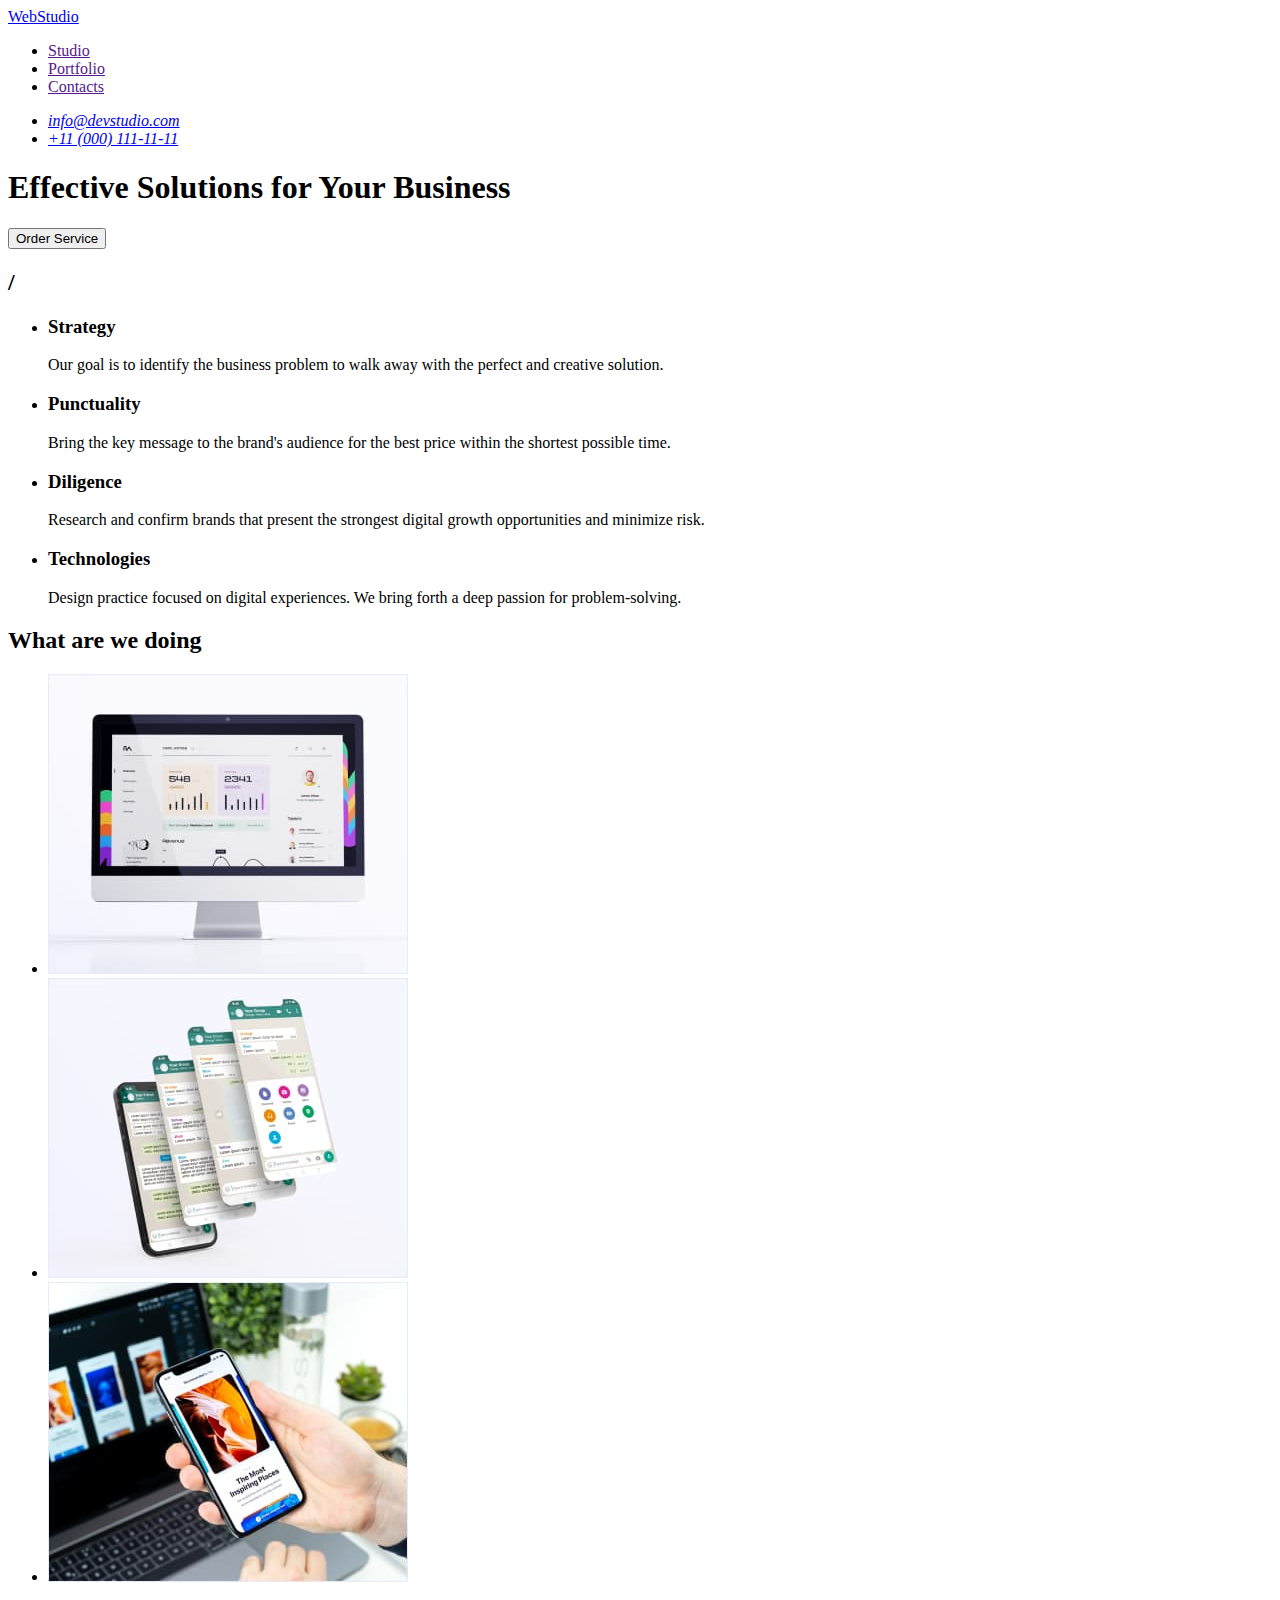
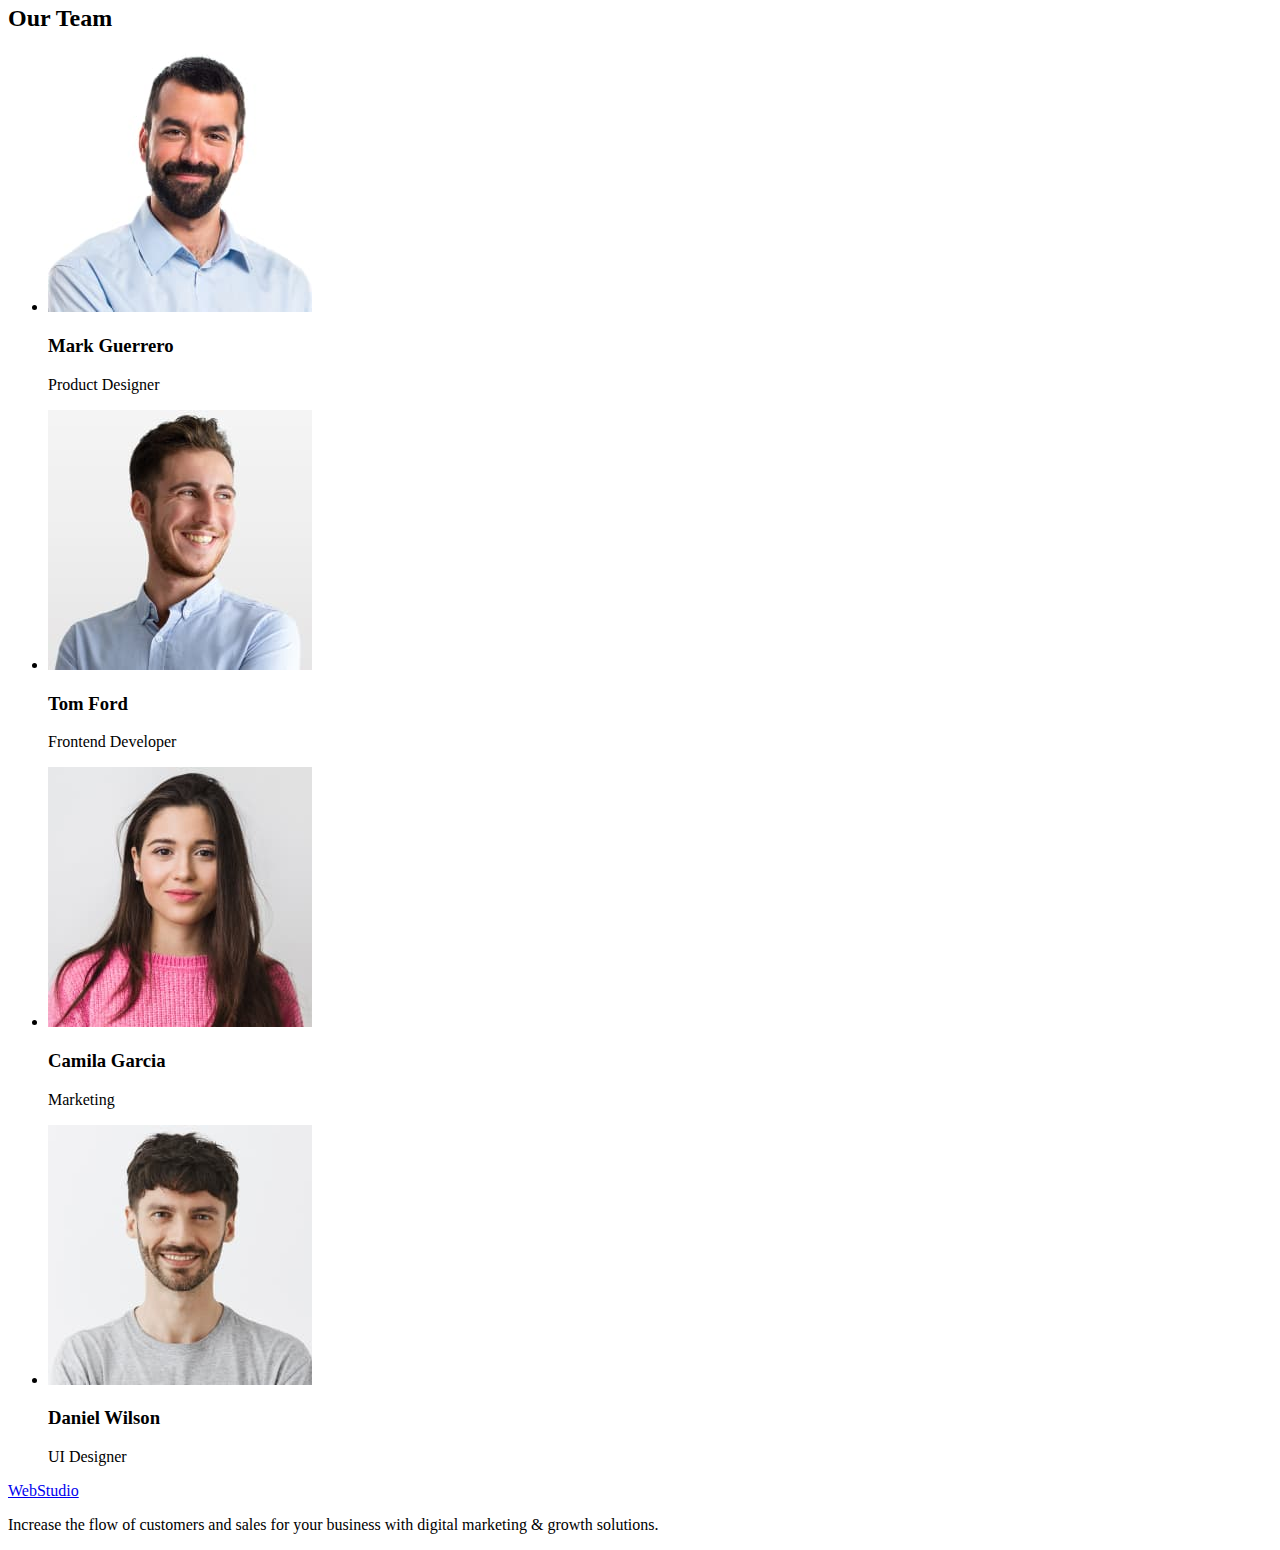
==== index.html @ 5b8796ae "Initial commit" ====
<!DOCTYPE html>
<html lang="en">
<head>
    <meta charset="UTF-8">
    <meta name="viewport" content="width=device-width, initial-scale=1.0">
    <title>Document</title>
</head>
<body>
    <header>
        <nav>
            <a href="./index.html">WebStudio</a>
                
            <ul>
                <li><a href="">Studio</a></li>
                <li><a href="">Portfolio</a></li>
                <li><a href="">Contacts</a></li>
            </ul>

                </nav>
                 <address>
                    <ul>
                <li><a href="mailto:info@devstudio.com">info@devstudio.com</a></li> 
                <li><a href="tel:+110001111111">+11 (000) 111-11-11</a></li>
                </ul>
                </address>
     </header>
    
     <main>
        <section>
            <h1>Effective Solutions for Your Business </h1>
            <button type="button">Order Service</button>
        </section>

        <section>
            <h2>/</h2>
                <ul>
                    <li><h3>Strategy</h3>
                    <p>Our goal is to identify the business
                problem to walk away with the perfect and creative solution.</p></li>
                    
                        <li><h3>Punctuality</h3>
                    <p>Bring the key message to the brand's audience for the best price within the shortest possible time.</p></li>
                     
                     <li><h3>Diligence</h3>
                    <p>Research and confirm brands that present the strongest digital growth opportunities and minimize risk.</p></li>

                    <li><h3>Technologies</h3>
                    <p>Design practice focused on digital experiences. We bring forth a deep passion for problem-solving.</p></li>
                </ul>
        </section>

        <section>
            <h2>What are we doing</h2>
           <ul>
            <li><img src="./images/img1.jpg" alt="Statictic" width="360"></li>
            <li><img src="./images/img2.jpg" alt="Development" width="360"></li>
            <li><img src="./images/img3.jpg" alt="Cross Platforming" width="360"></li>
            </ul>
        </section>

        <section>
            <h2>Our Team</h2>
            <ul>
                <li><img src="./images/img7.jpg" alt="Mark Guerrero" width="264" height="260">
                    <h3>Mark Guerrero</h3><p>Product Designer</p></li>
                <li><img src="./images/img6.jpg" alt="Tom Ford" width="264" height="260">
                    <h3>Tom Ford</h3><p>Frontend Developer</p></li>
                <li><img src="./images/img5.jpg" alt="Camila Garcia" width="264" height="260">
                    <h3>Camila Garcia</h3><p>Marketing</p></li>
                <li><img src="./images/img4.jpg" alt="Daniel Wilson" width="264" height="260">
                    <h3>Daniel Wilson</h3><p>UI Designer</p></li>
                </ul>
                
        </section>

     </main>
    <footer>
            <a href="./index.html">WebStudio</a>
        <p>Increase the flow of customers and sales for your business with digital marketing & growth solutions.</p>
    </footer>
</body>
</html>
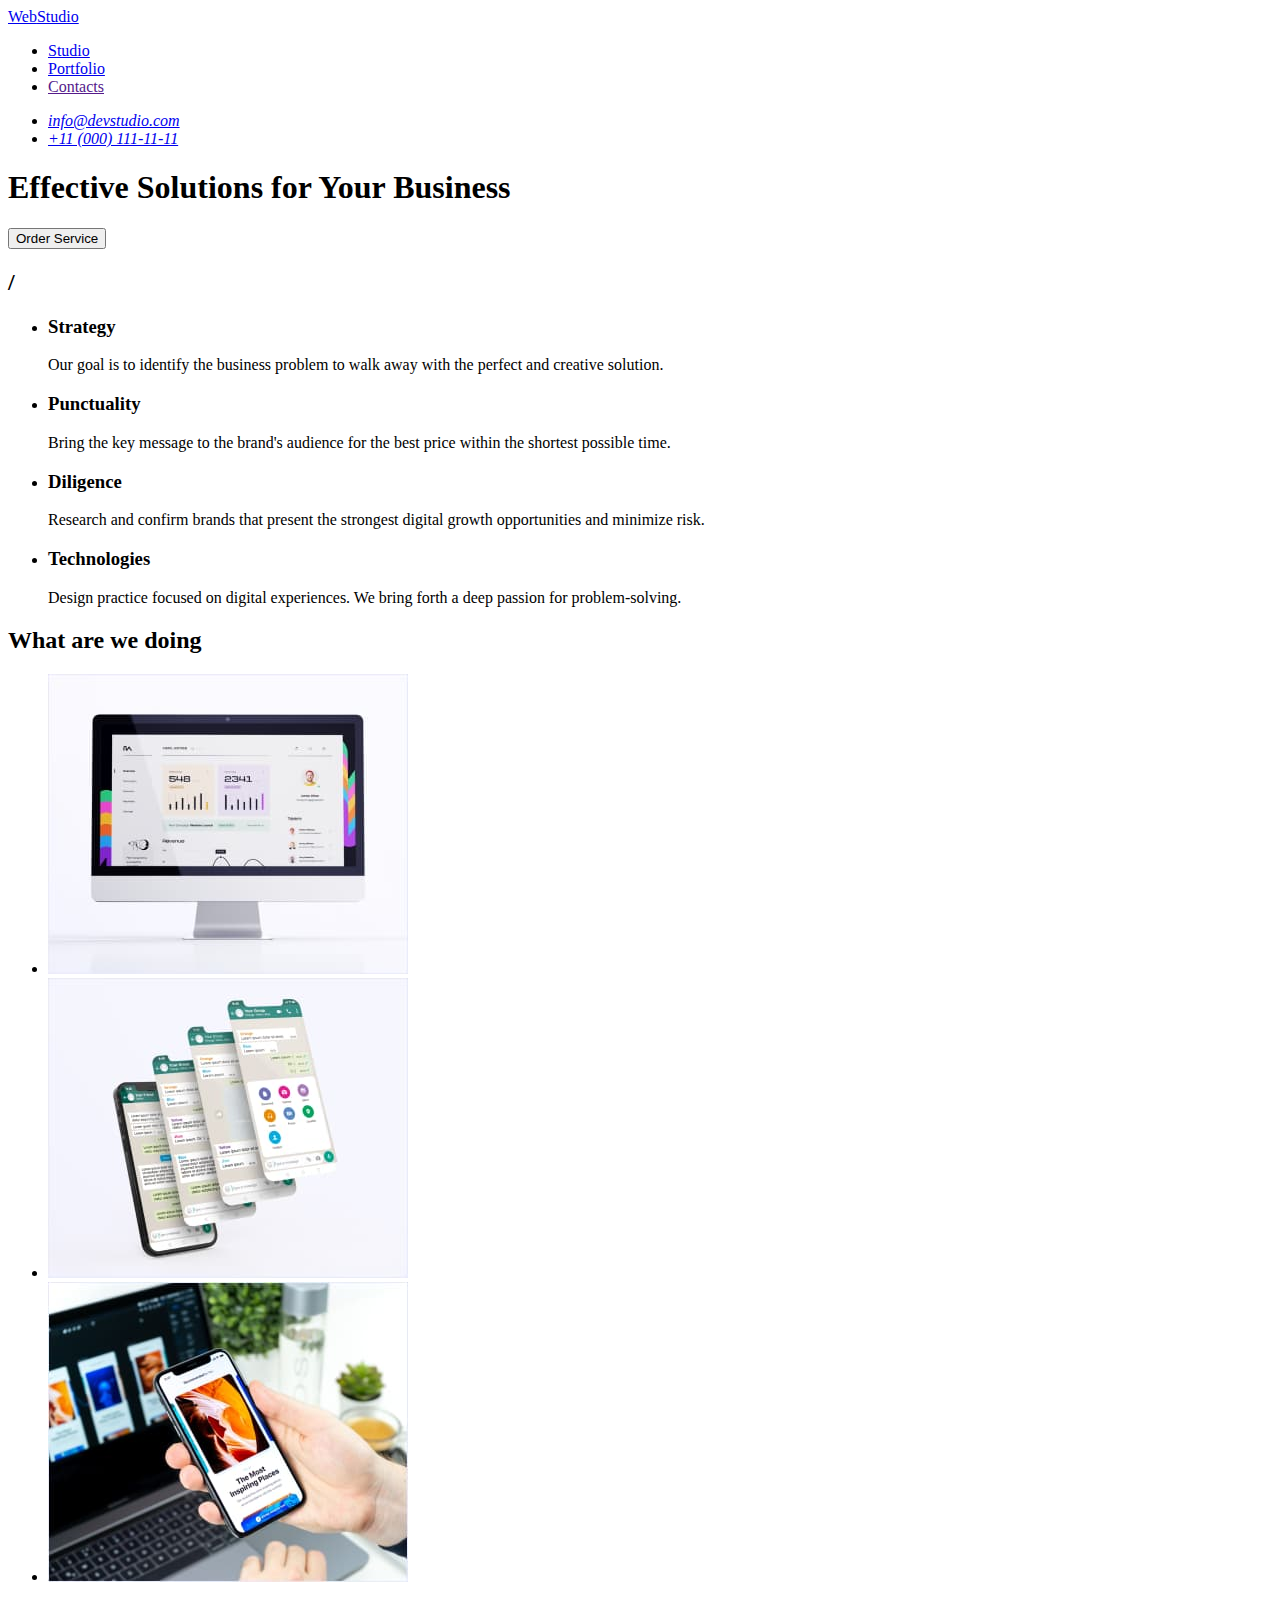
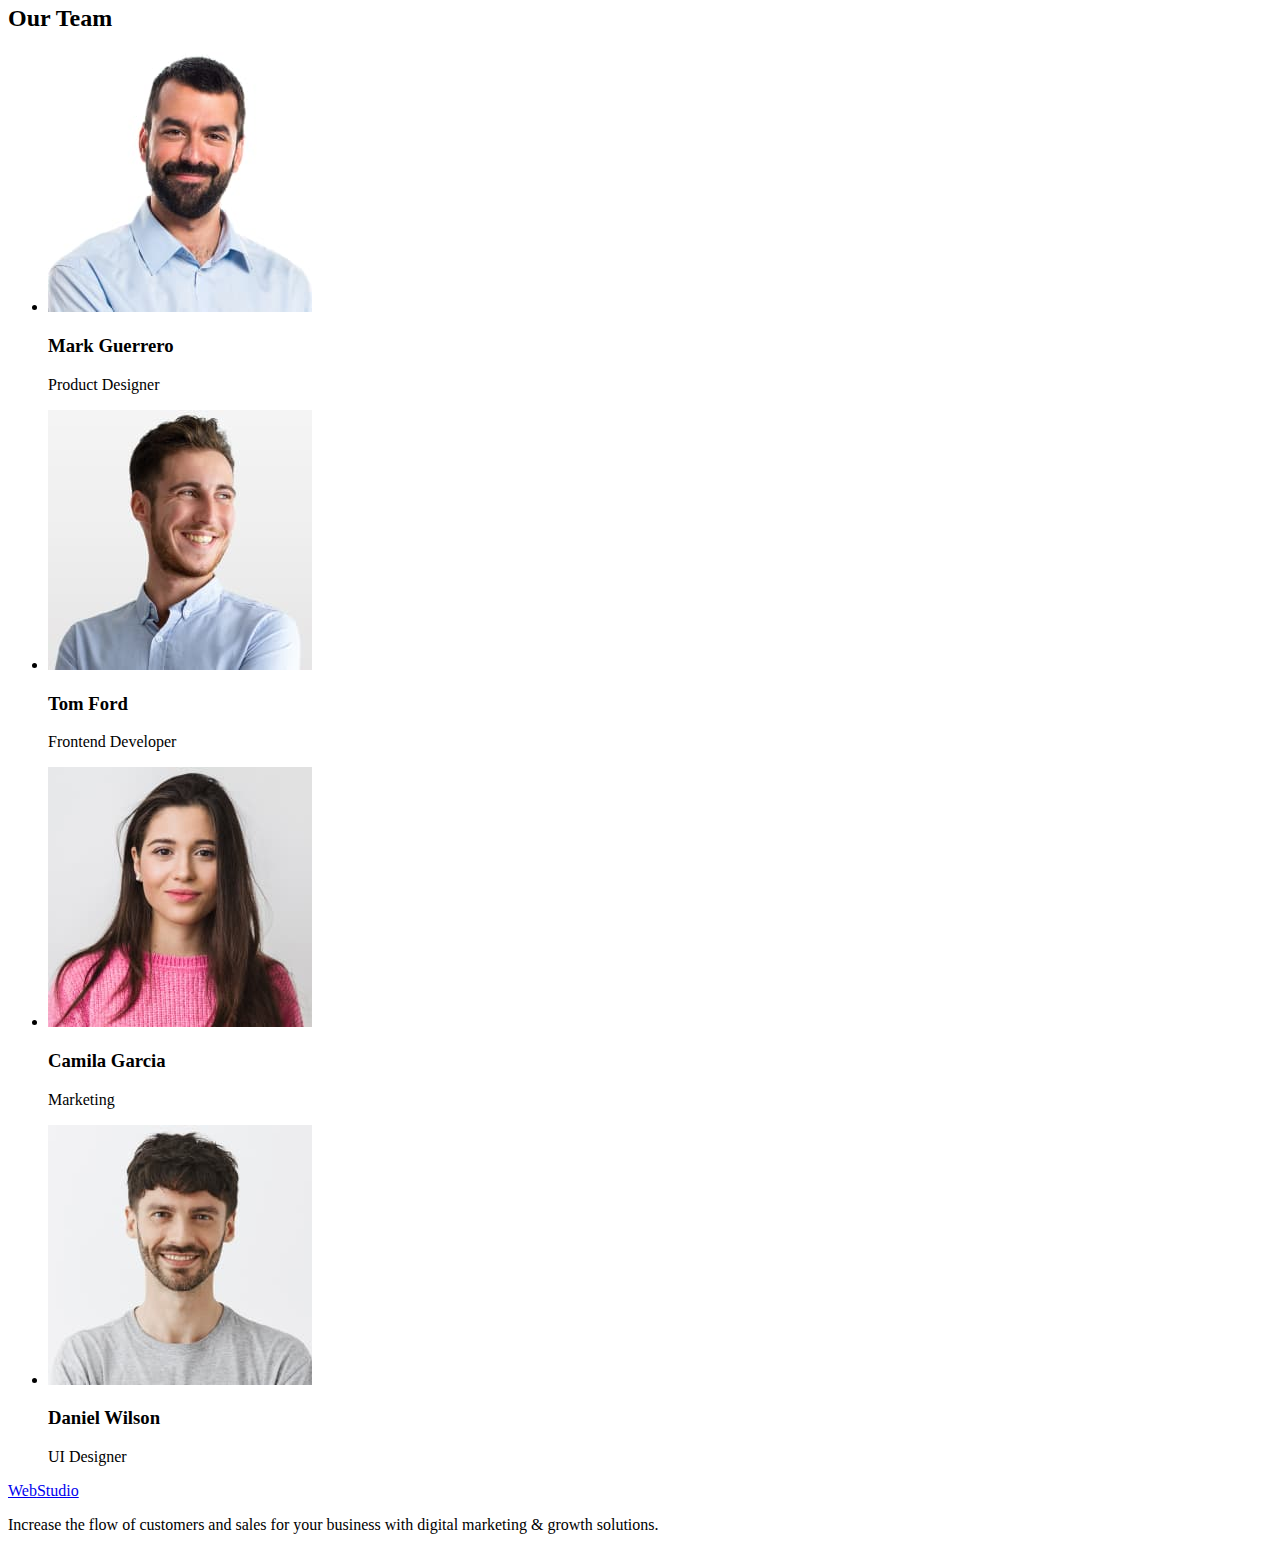
==== commit 7a26d4f4: "css" ====
--- a/index.html
+++ b/index.html
@@ -3,62 +3,77 @@
 <head>
     <meta charset="UTF-8">
     <meta name="viewport" content="width=device-width, initial-scale=1.0">
-    <title>Document</title>
+    <style>
+        @import url('https://fonts.googleapis.com/css2?family=Raleway:wght@800&family=Roboto:wght@400;500;700;900&display=swap');
+    </style>
+    <title>WebStudio</title>
+    <link rel="stylesheet" href="./css/styles.css">
 </head>
 <body>
     <header>
-        <nav>
-            <a href="./index.html">WebStudio</a>
+        <nav class="header-nav">
+            <a class="logo" 
+            href="./index.html">Web<span class="logo-studio">Studio</span></a>
                 
             <ul>
-                <li><a href="">Studio</a></li>
-                <li><a href="">Portfolio</a></li>
-                <li><a href="">Contacts</a></li>
+                <li><a class="studio" href="./index.html">Studio</a></li>
+                <li><a class="portfolio" href="./portfolio.html">Portfolio</a></li>
+                <li><a class="contacts" href="">Contacts</a></li>
             </ul>
 
                 </nav>
-                 <address>
+                 <address class="header-adress">
                     <ul>
-                <li><a href="mailto:info@devstudio.com">info@devstudio.com</a></li> 
-                <li><a href="tel:+110001111111">+11 (000) 111-11-11</a></li>
+                <li><a class="mail" href="mailto:info@devstudio.com">info@devstudio.com</a></li> 
+                <li><a class="tel" href="tel:+110001111111">+11 (000) 111-11-11</a></li>
                 </ul>
                 </address>
      </header>
     
      <main>
-        <section>
-            <h1>Effective Solutions for Your Business </h1>
-            <button type="button">Order Service</button>
+        <section class="main-title">
+            <h1 class="title">Effective Solutions for Your Business </h1>
+            <button class="main-button" type="button">Order Service</button>
         </section>
 
-        <section>
+        <section class="second-title">
             <h2>/</h2>
                 <ul>
                     <li><h3>Strategy</h3>
-                    <p>Our goal is to identify the business
+                    <p class="text">Our goal is to identify the business
                 problem to walk away with the perfect and creative solution.</p></li>
                     
-                        <li><h3>Punctuality</h3>
-                    <p>Bring the key message to the brand's audience for the best price within the shortest possible time.</p></li>
+                    <li><h3>Punctuality</h3>
+                    <p class="text">Bring the key message to the brand's audience for the best price within the shortest possible time.</p></li>
                      
                      <li><h3>Diligence</h3>
-                    <p>Research and confirm brands that present the strongest digital growth opportunities and minimize risk.</p></li>
+                    <p class="text">Research and confirm brands that present the strongest digital growth opportunities and minimize risk.</p></li>
 
                     <li><h3>Technologies</h3>
-                    <p>Design practice focused on digital experiences. We bring forth a deep passion for problem-solving.</p></li>
+                    <p class="text">Design practice focused on digital experiences. We bring forth a deep passion for problem-solving.</p></li>
                 </ul>
         </section>
 
-        <section>
+        <section class="our-job">
             <h2>What are we doing</h2>
            <ul>
-            <li><img src="./images/img1.jpg" alt="Statictic" width="360"></li>
-            <li><img src="./images/img2.jpg" alt="Development" width="360"></li>
-            <li><img src="./images/img3.jpg" alt="Cross Platforming" width="360"></li>
+            <li><img src="./images/img1.jpg" 
+                alt="Statictic"
+                width="360"
+                height="300"
+                ></li>
+            <li><img src="./images/img2.jpg" 
+                alt="Development" 
+                width="360"
+                height="300"></li>
+            <li><img src="./images/img3.jpg" 
+                alt="Cross Platforming" 
+                width="360"
+                height="300"></li>
             </ul>
         </section>
 
-        <section>
+        <section class="our-team">
             <h2>Our Team</h2>
             <ul>
                 <li><img src="./images/img7.jpg" alt="Mark Guerrero" width="264" height="260">
@@ -75,8 +90,8 @@
 
      </main>
     <footer>
-            <a href="./index.html">WebStudio</a>
-        <p>Increase the flow of customers and sales for your business with digital marketing & growth solutions.</p>
+            <a class="logo" href="./index.html">Web<span class="logo-studio-footer">Studio</span></a>
+        <p class="footer-text">Increase the flow of customers and sales for your business with digital marketing & growth solutions.</p>
     </footer>
 </body>
 </html>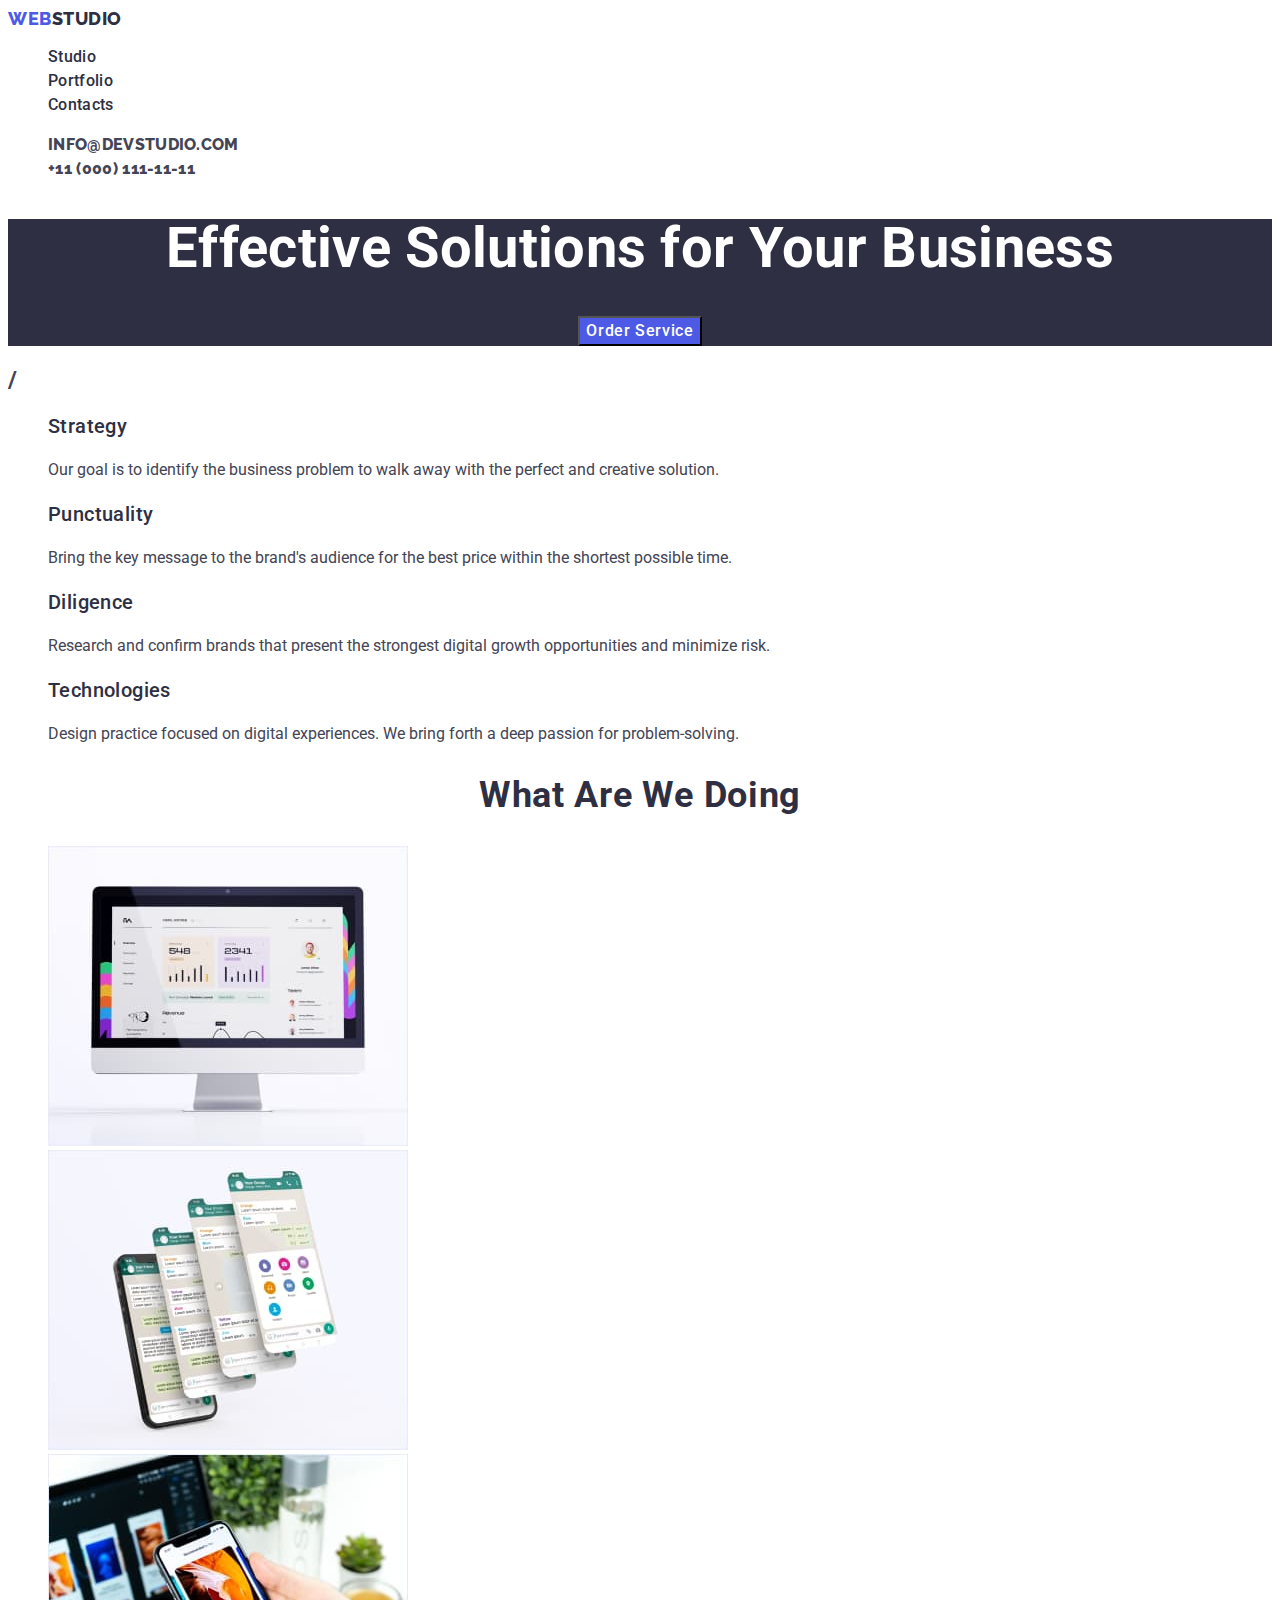
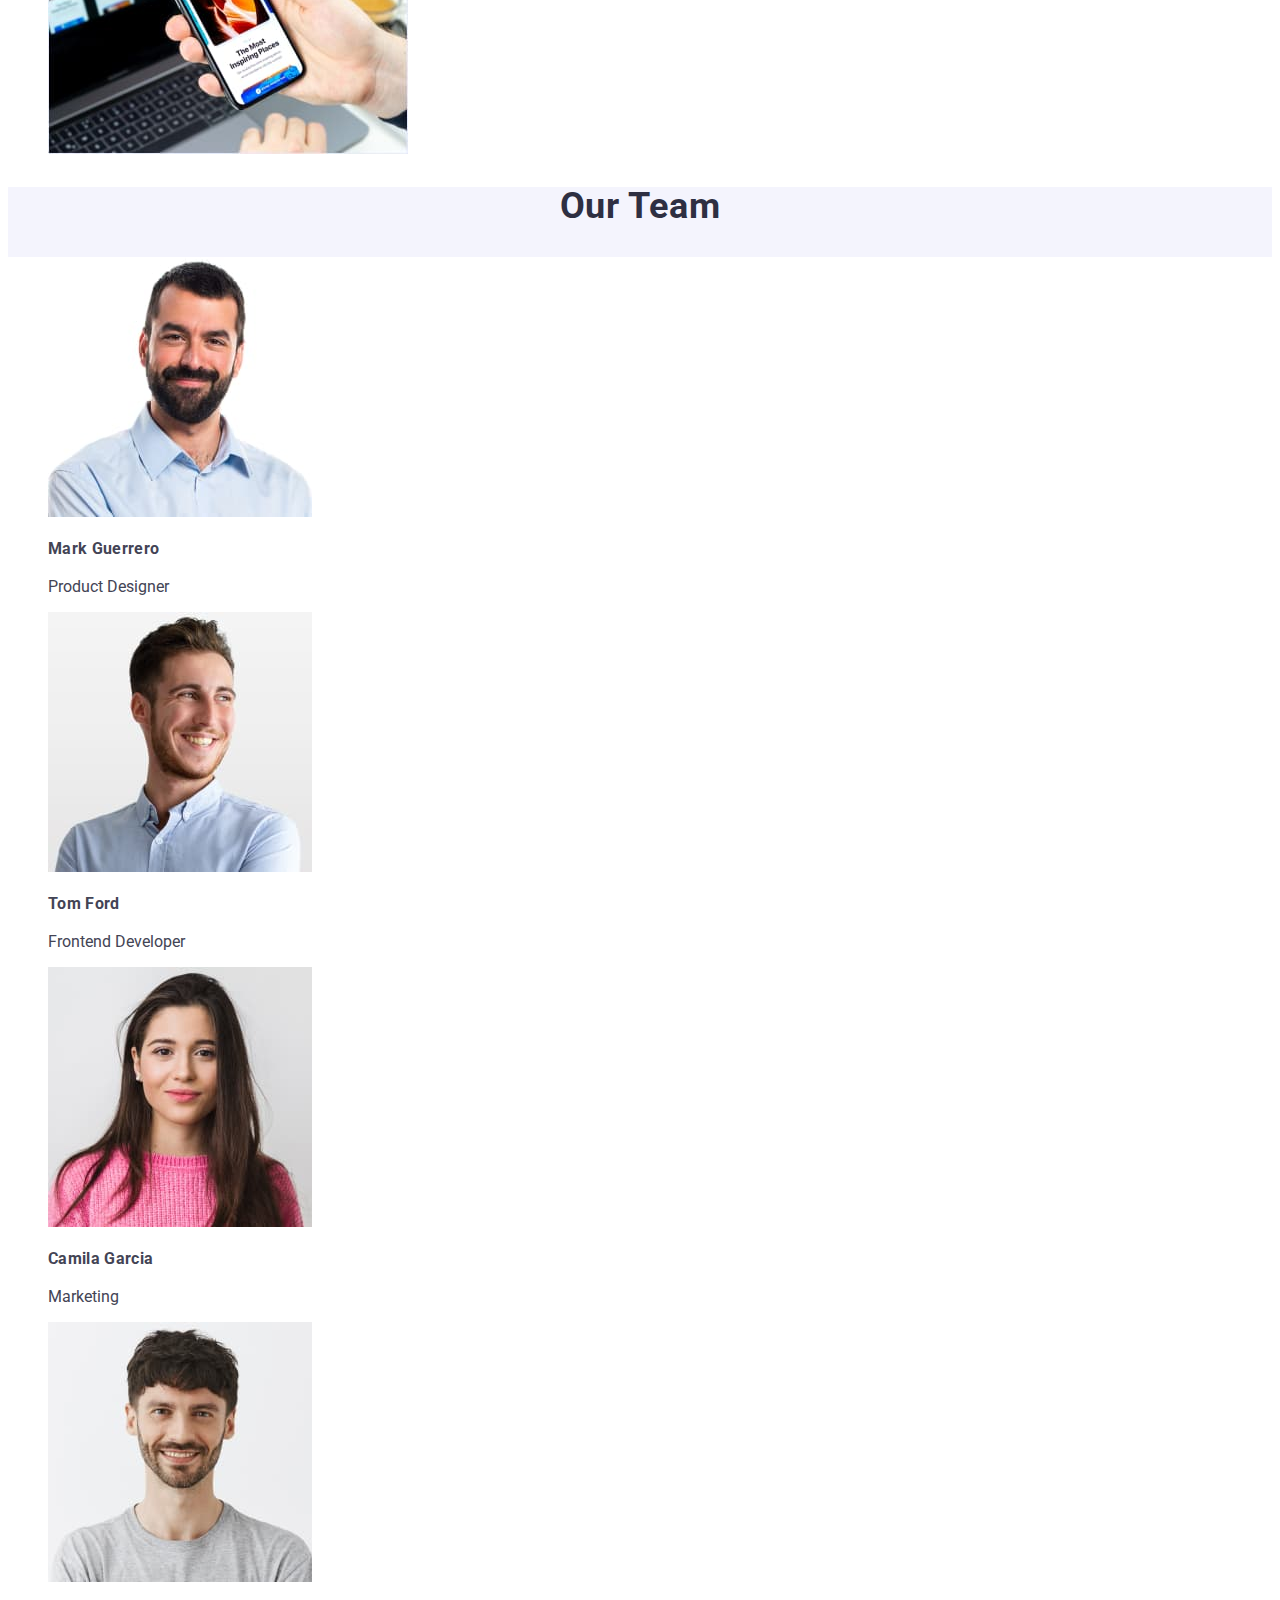
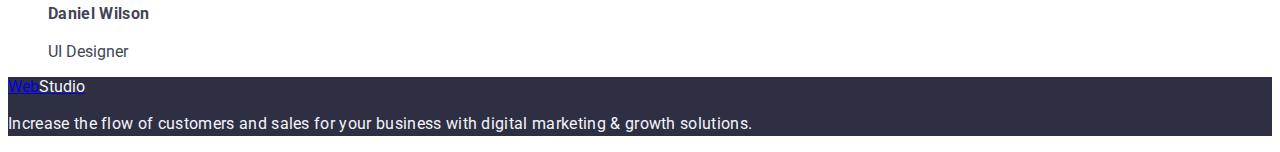
==== commit 7515fcf2: "new" ====
--- a/index.html
+++ b/index.html
@@ -3,19 +3,18 @@
 <head>
     <meta charset="UTF-8">
     <meta name="viewport" content="width=device-width, initial-scale=1.0">
-    <style>
-        @import url('https://fonts.googleapis.com/css2?family=Raleway:wght@800&family=Roboto:wght@400;500;700;900&display=swap');
-    </style>
+    <link rel="preconnect" href="https://fonts.googleapis.com">
+    <link rel="preconnect" href="https://fonts.gstatic.com" crossorigin>
+    <link href="https://fonts.googleapis.com/css2?family=Raleway:wght@800&family=Roboto:wght@400;500;700;900&display=swap"
+        rel="stylesheet">
     <title>WebStudio</title>
     <link rel="stylesheet" href="./css/styles.css">
 </head>
 <body>
-    <header>
-        <nav class="header-nav">
-            <a class="logo" 
-            href="./index.html">Web<span class="logo-studio">Studio</span></a>
-                
-            <ul>
+    <header class="header-nav">
+        <a class="link" href="./index.html">Web<span class="logo-studio">Studio</span></a>
+        <nav>
+            <ul class="list">
                 <li><a class="studio" href="./index.html">Studio</a></li>
                 <li><a class="portfolio" href="./portfolio.html">Portfolio</a></li>
                 <li><a class="contacts" href="">Contacts</a></li>
@@ -23,9 +22,9 @@
 
                 </nav>
                  <address class="header-adress">
-                    <ul>
-                <li><a class="mail" href="mailto:info@devstudio.com">info@devstudio.com</a></li> 
-                <li><a class="tel" href="tel:+110001111111">+11 (000) 111-11-11</a></li>
+                    <ul class="list">
+                <li><a class="link" href="mailto:info@devstudio.com">info@devstudio.com</a></li> 
+                <li><a class="link" href="tel:+110001111111">+11 (000) 111-11-11</a></li>
                 </ul>
                 </address>
      </header>
@@ -38,25 +37,25 @@
 
         <section class="second-title">
             <h2>/</h2>
-                <ul>
-                    <li><h3>Strategy</h3>
+                <ul class="list">
+                    <li><h3 class="title-list">Strategy</h3>
                     <p class="text">Our goal is to identify the business
                 problem to walk away with the perfect and creative solution.</p></li>
                     
-                    <li><h3>Punctuality</h3>
+                    <li><h3 class="title-list">Punctuality</h3>
                     <p class="text">Bring the key message to the brand's audience for the best price within the shortest possible time.</p></li>
                      
-                     <li><h3>Diligence</h3>
+                     <li><h3 class="title-list">Diligence</h3>
                     <p class="text">Research and confirm brands that present the strongest digital growth opportunities and minimize risk.</p></li>
 
-                    <li><h3>Technologies</h3>
+                    <li><h3 class="title-list">Technologies</h3>
                     <p class="text">Design practice focused on digital experiences. We bring forth a deep passion for problem-solving.</p></li>
                 </ul>
         </section>
 
         <section class="our-job">
-            <h2>What are we doing</h2>
-           <ul>
+            <h2 class="our-job-title">What are we doing</h2>
+           <ul class="list">
             <li><img src="./images/img1.jpg" 
                 alt="Statictic"
                 width="360"
@@ -73,24 +72,24 @@
             </ul>
         </section>
 
-        <section class="our-team">
-            <h2>Our Team</h2>
-            <ul>
-                <li><img src="./images/img7.jpg" alt="Mark Guerrero" width="264" height="260">
-                    <h3>Mark Guerrero</h3><p>Product Designer</p></li>
-                <li><img src="./images/img6.jpg" alt="Tom Ford" width="264" height="260">
-                    <h3>Tom Ford</h3><p>Frontend Developer</p></li>
-                <li><img src="./images/img5.jpg" alt="Camila Garcia" width="264" height="260">
-                    <h3>Camila Garcia</h3><p>Marketing</p></li>
-                <li><img src="./images/img4.jpg" alt="Daniel Wilson" width="264" height="260">
-                    <h3>Daniel Wilson</h3><p>UI Designer</p></li>
+        <section class="our">
+            <h2 class="team">Our Team</h2>
+            <ul class="list">
+                <li class="our-team"><img src="./images/img7.jpg" alt="Mark Guerrero" width="264" height="260">
+                    <h3 class="human">Mark Guerrero</h3><p>Product Designer</p></li>
+                <li class="our-team"><img src="./images/img6.jpg" alt="Tom Ford" width="264" height="260">
+                    <h3 class="human">Tom Ford</h3><p>Frontend Developer</p></li>
+                <li class="our-team"><img src="./images/img5.jpg" alt="Camila Garcia" width="264" height="260">
+                    <h3 class="human">Camila Garcia</h3><p>Marketing</p></li>
+                <li class="our-team"><img src="./images/img4.jpg" alt="Daniel Wilson" width="264" height="260">
+                    <h3 class="human">Daniel Wilson</h3><p>UI Designer</p></li>
                 </ul>
                 
         </section>
 
      </main>
-    <footer>
-            <a class="logo" href="./index.html">Web<span class="logo-studio-footer">Studio</span></a>
+    <footer class="footer">
+            <a class="link" href="./index.html">Web<span class="logo-studio-footer">Studio</span></a>
         <p class="footer-text">Increase the flow of customers and sales for your business with digital marketing & growth solutions.</p>
     </footer>
 </body>
--- a/css/styles.css
+++ b/css/styles.css
@@ -0,0 +1,219 @@
+:root {
+    --primary-font: "Roboto" , sans-serif;
+    --title-font : "Raleway" , sans-serif ;
+    --background-color-main: #FFFFFF;
+    
+}
+
+header {
+    background-color: var(--background-color-main);
+}
+
+body {
+    background-color: #FFFFFF;
+    font-family: var(--primary-font);
+    color:#434455;
+}
+
+.header-nav .link {
+    text-decoration: none;
+    line-height: 1.17;
+    letter-spacing: 0.03em;
+    text-transform: uppercase;
+    font-family: var(--title-font);
+    font-size: 18px;
+    font-weight: 800;
+    color:#4D5AE5;
+}
+
+.header-nav .logo-studio {
+    color: #2E2F42;
+}
+
+.link .logo-studio-footer {
+    color: #F4F4FD;
+}
+
+.list {
+    list-style: none;
+    background-color:var(--background-color-main);
+}
+
+.list .studio,
+.portfolio,
+.contacts {
+    text-decoration: none;
+    letter-spacing: 0.02em;
+    line-height: 1.5;
+    color:#2E2F42;
+    font-size: 16px;
+    font-weight: 500;
+}
+
+.header-adress {
+    font-style: normal;
+}
+
+.header-adress .list .link
+{
+    color: #2E2F42;
+    font-size: 16px;
+    line-height: 1.5;
+    letter-spacing: 0.02em;
+    color: #434455;
+}
+
+
+.list .studio .studio:hover,
+ .list .studio:focus,
+ .list .portfolio:hover,
+ .list .portfolio:focus,
+ .list .contacts:hover,
+ .list .contacts:focus {
+    color: #404BBF;
+}
+
+
+.header-adress .link:hover,
+.header-adress .link:focus,
+.header-adress .link:hover,
+.header-adress .link:focus
+ {
+    color: #404BBF;
+}
+
+.main-title .main-button {
+    letter-spacing: 0.04em;
+    line-height: 1.5;
+    font-weight: 500;
+    font-family: "Roboto", sans-serif;
+    cursor: pointer;
+    color: #FFFFFF;
+    background-color:#4D5AE5;
+    font-size: 16px;
+}
+
+.main-title .main-button:focus,
+.main-title .main-button:hover {
+    color: #FFFFFF;
+    background-color:#404BBF;
+    font-size: 16px;
+    font-weight: 500;
+}
+
+.main-title {
+    letter-spacing: 0.02em;
+    text-align: center;
+    background-color:#2E2F42;
+}
+
+.main-title .title {
+    font-weight: 700;
+    font-size: 56px;
+    color: #FFFFFF;
+    line-height: 1.07;
+}
+
+.second-title .text {
+    font-size: 16px;
+    line-height: 1.5;
+}
+
+.second-title .list .title-list {
+    letter-spacing: 0.02em;
+    color: #2E2F42;
+    line-height: 1.2;
+    font-weight: 500;
+    font-size: 20px;
+}
+
+.our-job .our-job-title {
+    text-transform: capitalize;
+    letter-spacing: 0.02em;
+    text-align: center;
+    line-height: 1.11;
+    font-size: 36px;
+    font-weight: 700;
+    color: #2E2F42;
+}
+
+.our-job .our-job-title .list {
+    color: #E7E9FC;
+}
+
+
+.our {
+    background-color:#F4F4FD;
+}
+
+.our .team .list {
+
+    background-color:#FFFFFF ;
+}
+
+.our .team {
+    color: #2E2F42;
+    text-transform: capitalize;
+    letter-spacing: 0.02em;
+    text-align: center;
+    line-height: 1.11;
+    font-size: 36px;
+    font-weight: 700;
+}
+
+.our .team .list .our-team {
+    letter-spacing: 0.02em;
+    color: #2E2F42;
+    line-height: 1.2;
+    font-size: 20px;
+    font-weight: 500;
+}
+
+.our-team .human {
+    letter-spacing: 0.02em;
+    line-height: 1.5;
+    font-size: 16px;
+}
+
+.footer {
+    background-color: #2E2F42;
+}
+
+.footer .footer-text {
+    letter-spacing: 0.02em;
+    line-height: 1.5;
+    font-size: 16px;
+    color: #F4F4FD;
+}
+
+.portfolio-buttons .button {
+    cursor: pointer;
+    background-color:#F4F4FD ;
+    color: #4D5AE5;
+    font-size: 16px;
+    font-weight: 500;
+    line-height: 1.5;
+}
+.portfolio .button:hover,
+.portfolio .button:focus {
+    color: #FFFFFF;
+    background-color:#404BBF ;
+}
+
+.content li {
+    background-color:#E7E9FC ;
+}
+
+.content h2 {
+    font-family: var(--primary-font);
+    color: #2E2F42;
+    font-size: 20;
+    font-weight: 500;
+    line-height: 1.2;
+}
+
+.content p {
+    font-family: var(--primary-font);
+    font-size: 16px;
+    line-height: 1.5;
+}
